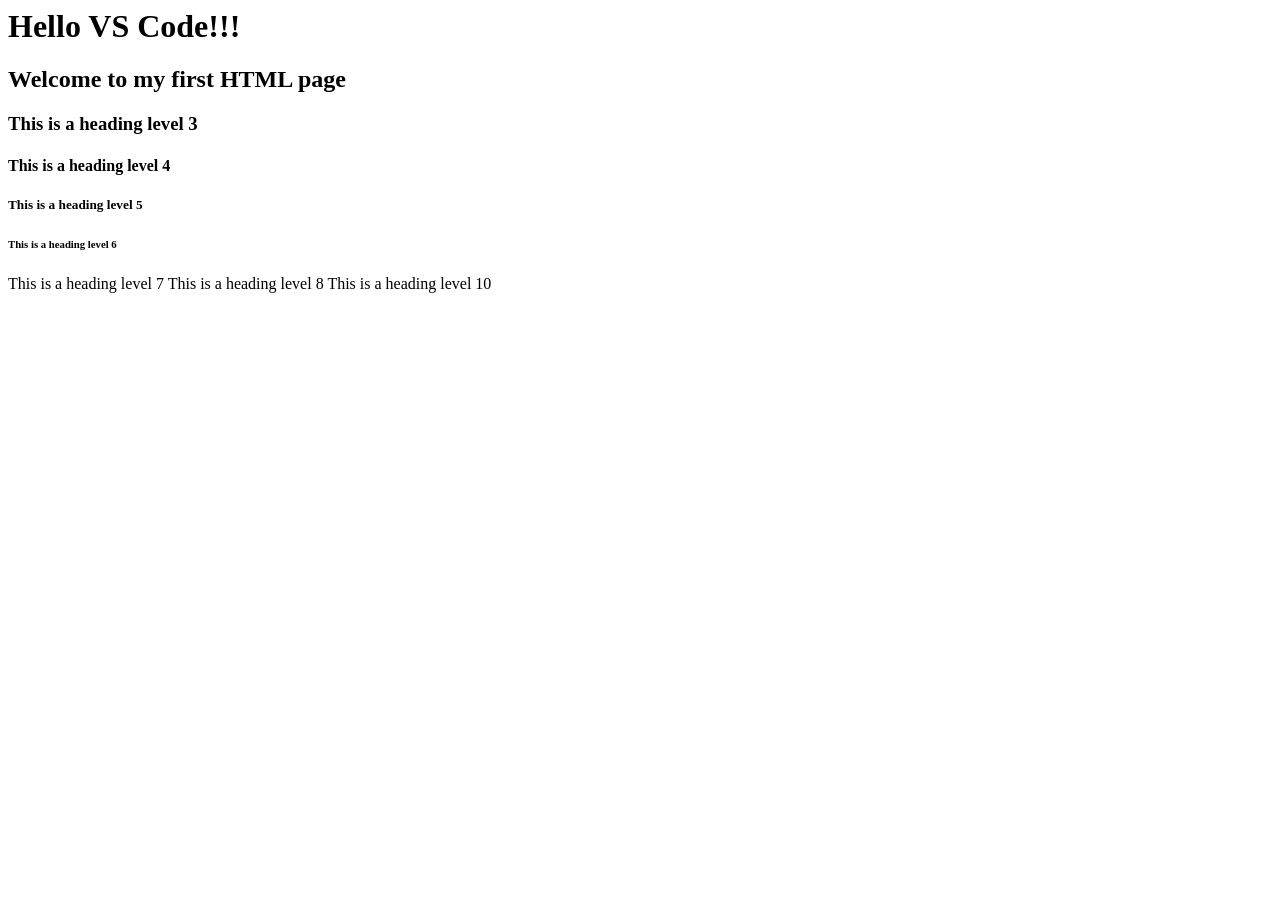
==== index.html @ bf93d724 "add h10" ====
<htm>
<head>
    <meta charset="UTF-8">
    <meta name="viewport" content="width=device-width, initial-scale=1.0">
    <title>Document</title>
</head>
<body>
    <h1>Hello VS Code!!!</h1> 
    <h2>Welcome to my first HTML page</h2> 
    <h3>This is a heading level 3</h3>
    <h4>This is a heading level 4</h4>
    <h5>This is a heading level 5</h5>
    <h6>This is a heading level 6</h6>
    <h7>This is a heading level 7</h7>
    <h8>This is a heading level 8</h8>
    <h10>This is a heading level 10</h10>
</htm>
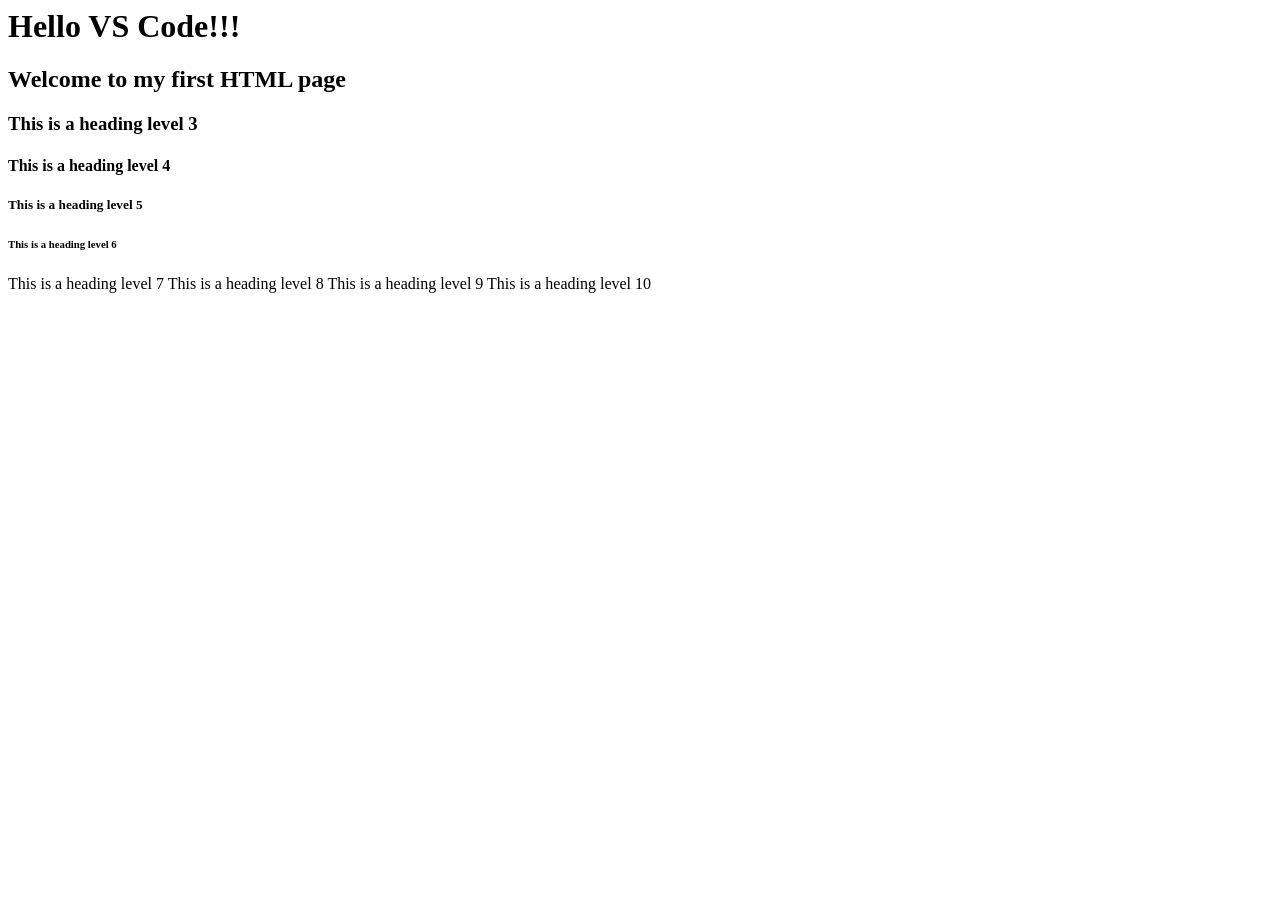
==== commit 47a6228a: "Merge branch 'main-v2' into main-v3" ====
--- a/index.html
+++ b/index.html
@@ -13,5 +13,6 @@
     <h6>This is a heading level 6</h6>
     <h7>This is a heading level 7</h7>
     <h8>This is a heading level 8</h8>
+    <h9>This is a heading level 9</h9>
     <h10>This is a heading level 10</h10>
 </htm>
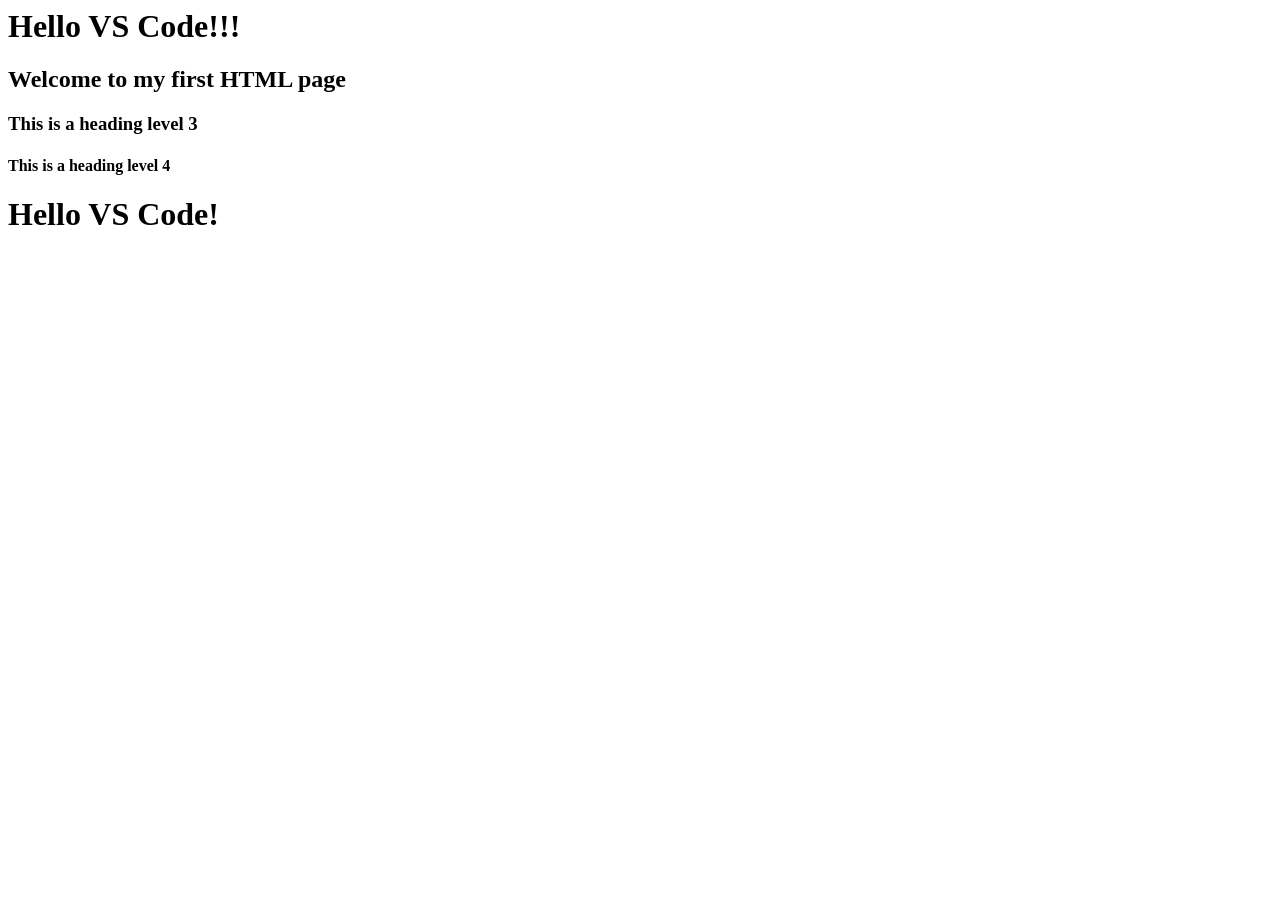
==== commit a1995aea: "Revert "Update index.html" This reverts commit 189a65089fd6846af80b36e9c42a9734e5b9474e." ====
--- a/index.html
+++ b/index.html
@@ -9,10 +9,5 @@
     <h2>Welcome to my first HTML page</h2> 
     <h3>This is a heading level 3</h3>
     <h4>This is a heading level 4</h4>
-    <h5>This is a heading level 5</h5>
-    <h6>This is a heading level 6</h6>
-    <h7>This is a heading level 7</h7>
-    <h8>This is a heading level 8</h8>
-    <h9>This is a heading level 9</h9>
-    <h10>This is a heading level 10</h10>
+    <h1>Hello VS Code!</h1>  
 </htm>
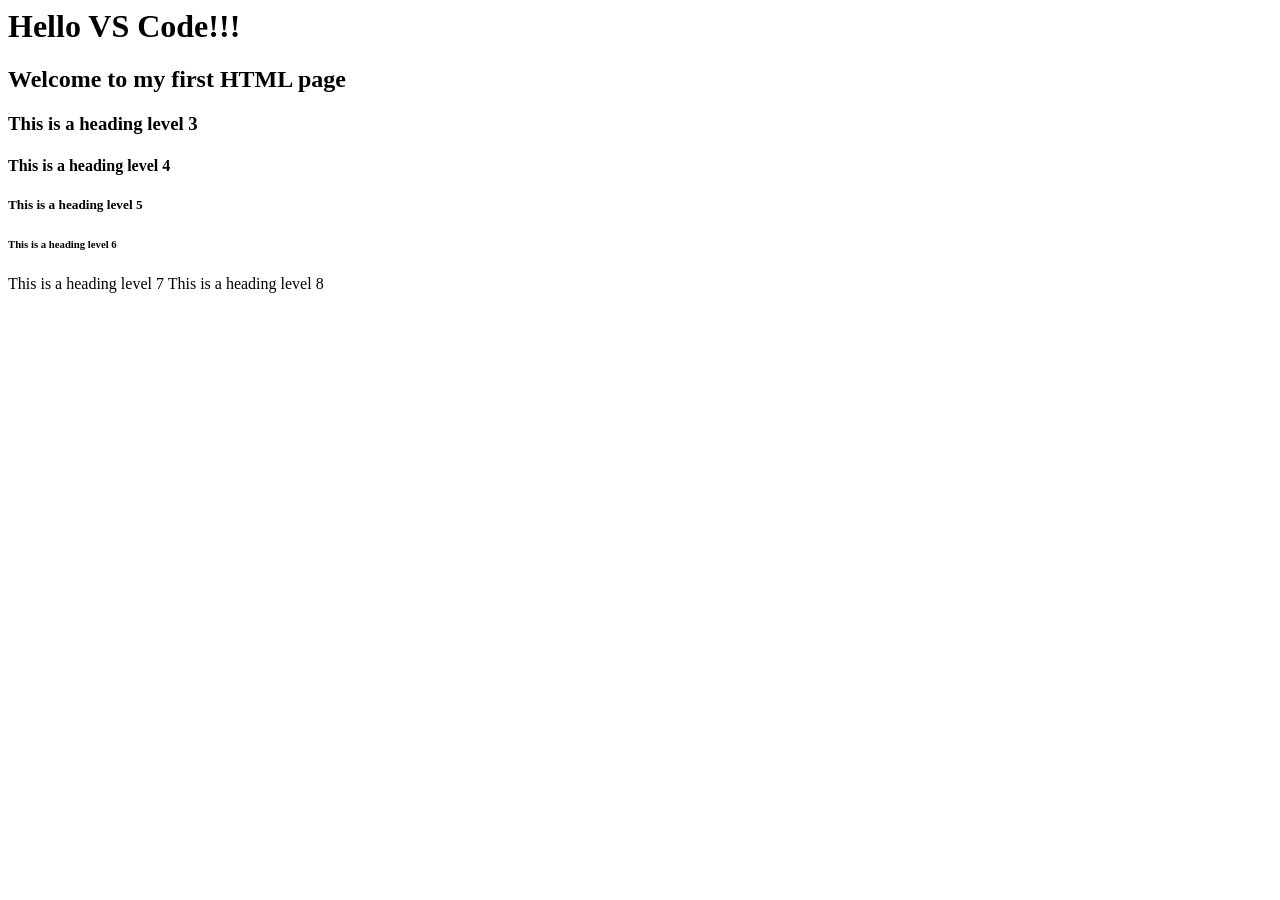
==== commit ef4f348d: "fix" ====
--- a/index.html
+++ b/index.html
@@ -9,5 +9,8 @@
     <h2>Welcome to my first HTML page</h2> 
     <h3>This is a heading level 3</h3>
     <h4>This is a heading level 4</h4>
-    <h1>Hello VS Code!</h1>  
+    <h5>This is a heading level 5</h5>
+    <h6>This is a heading level 6</h6>
+    <h7>This is a heading level 7</h7>
+    <h8>This is a heading level 8</h8>
 </htm>
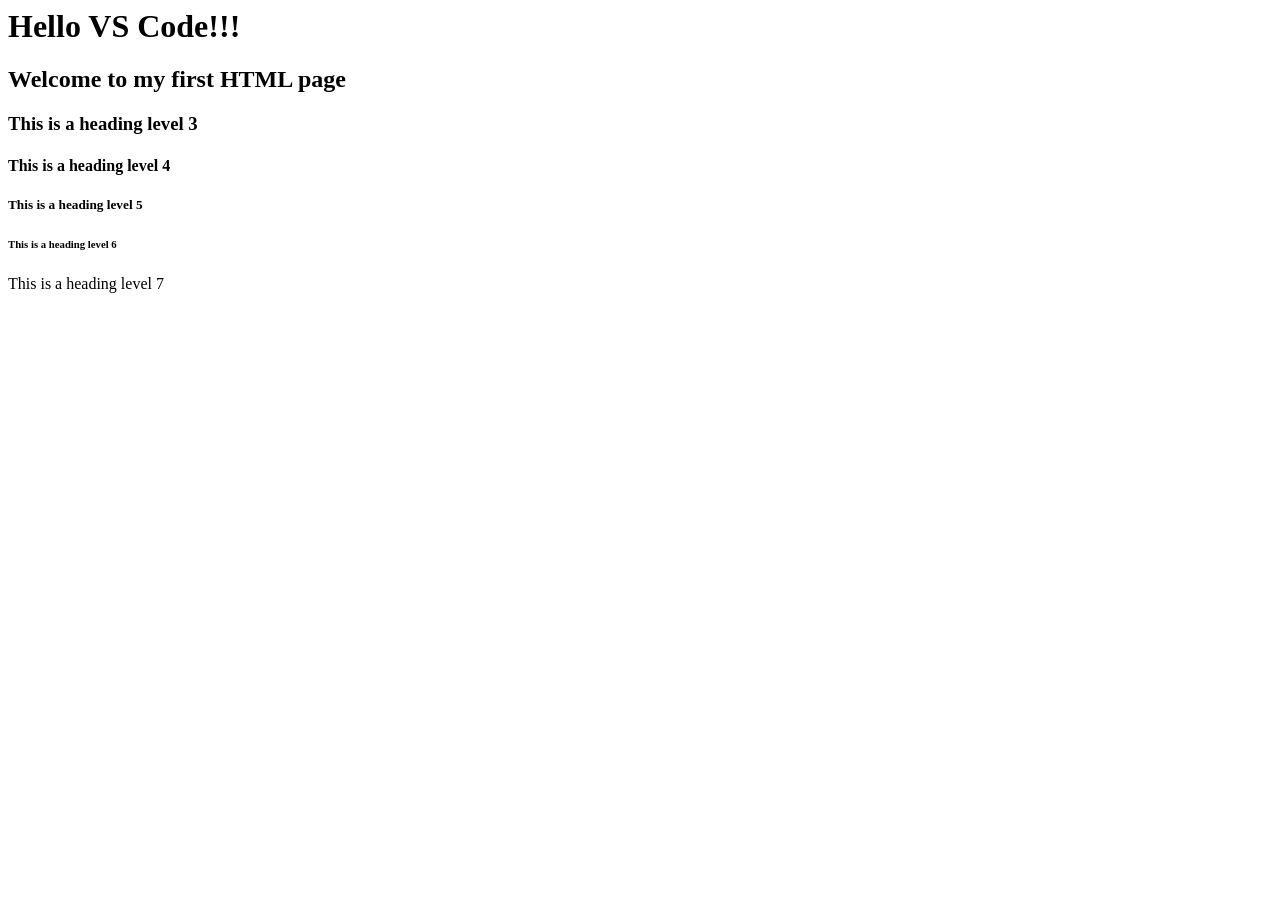
==== commit 76eff6ec: "Revert "add h8" This reverts commit 592bbf4e477e058c612acf11e18054bd437167bb." ====
--- a/index.html
+++ b/index.html
@@ -12,5 +12,4 @@
     <h5>This is a heading level 5</h5>
     <h6>This is a heading level 6</h6>
     <h7>This is a heading level 7</h7>
-    <h8>This is a heading level 8</h8>
 </htm>
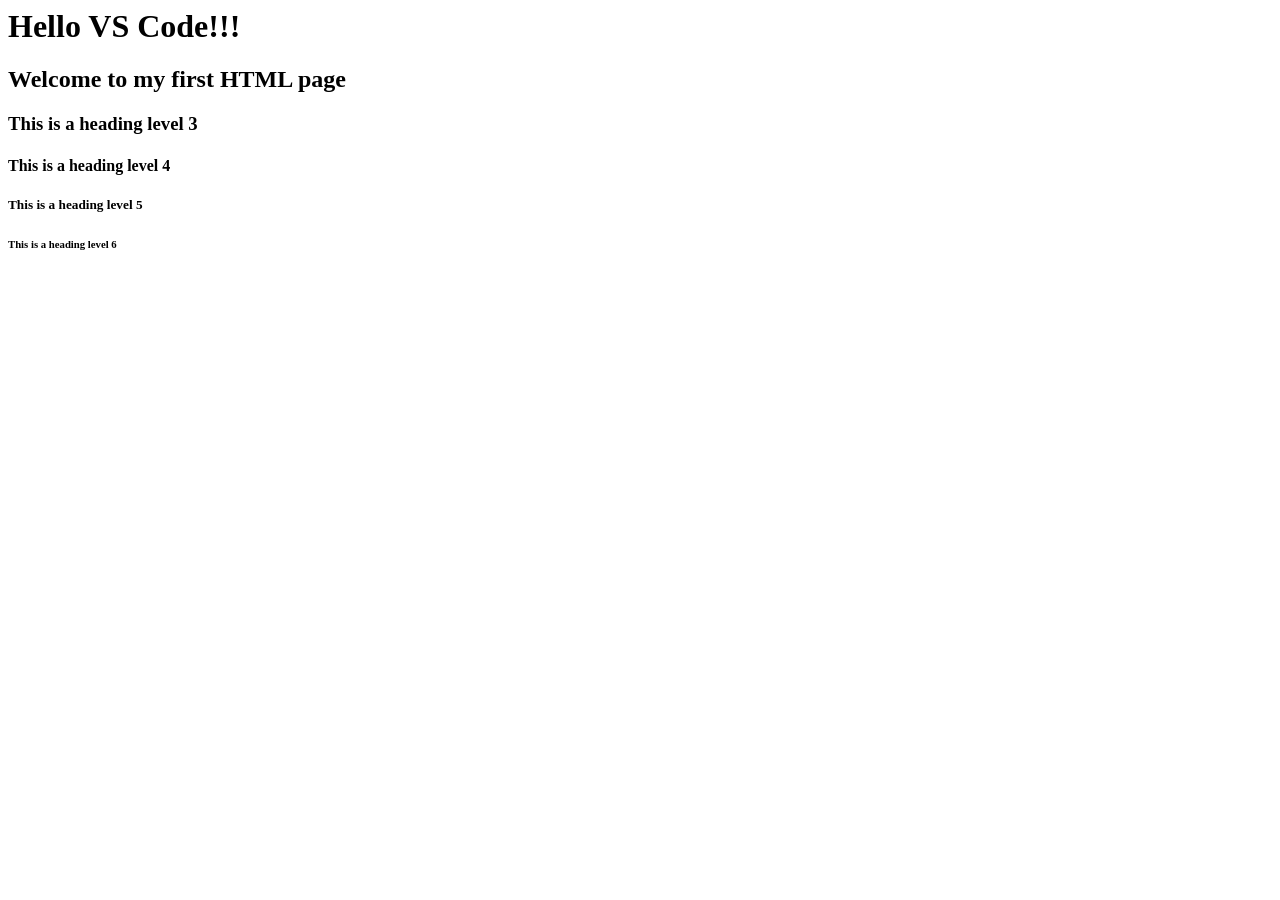
==== commit d993fe60: "Revert "add h7" This reverts commit 0ec79be173789866061492559d6e4920be3e9f9b." ====
--- a/index.html
+++ b/index.html
@@ -11,5 +11,4 @@
     <h4>This is a heading level 4</h4>
     <h5>This is a heading level 5</h5>
     <h6>This is a heading level 6</h6>
-    <h7>This is a heading level 7</h7>
 </htm>
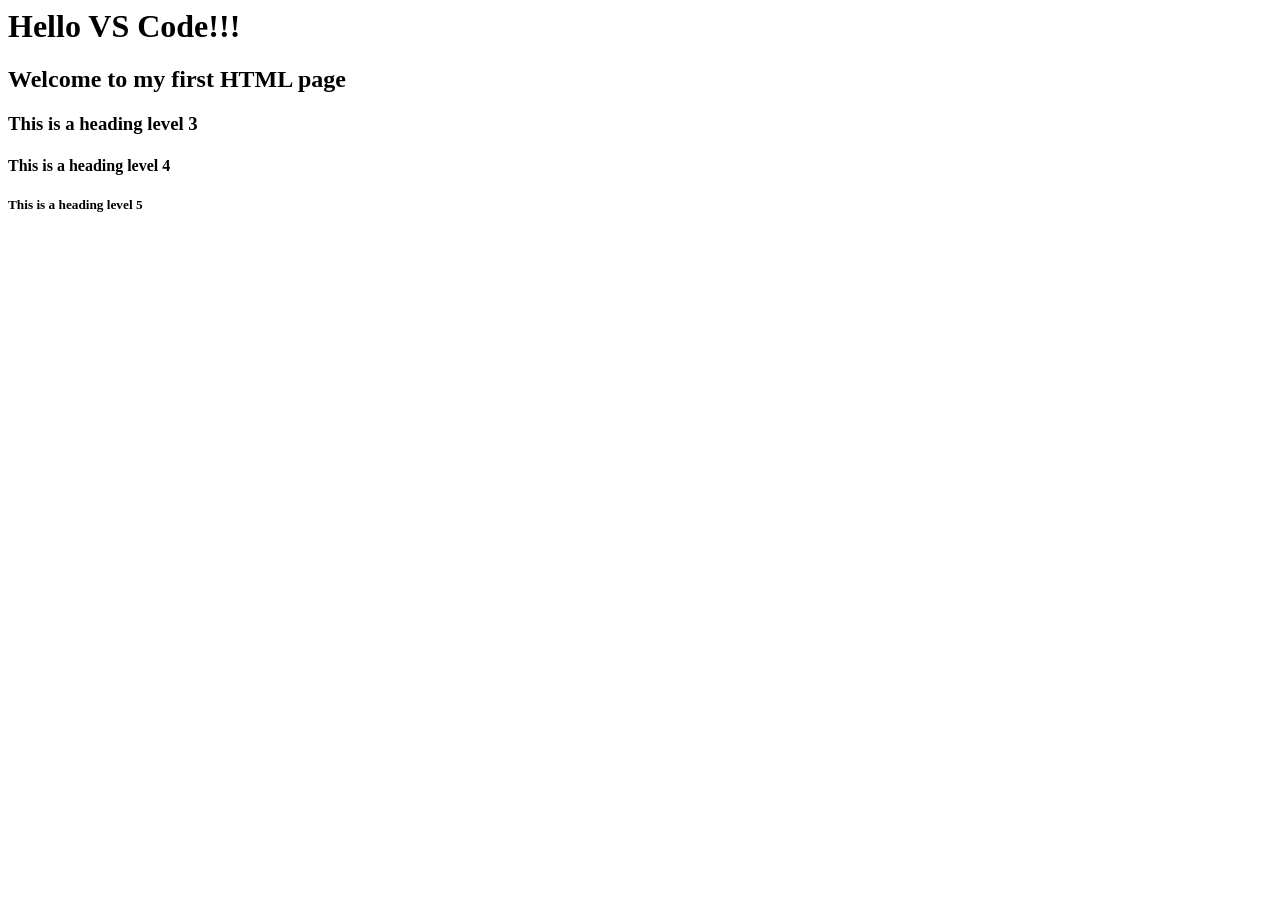
==== commit da31f8dd: "fix" ====
--- a/index.html
+++ b/index.html
@@ -10,5 +10,4 @@
     <h3>This is a heading level 3</h3>
     <h4>This is a heading level 4</h4>
     <h5>This is a heading level 5</h5>
-    <h6>This is a heading level 6</h6>
 </htm>
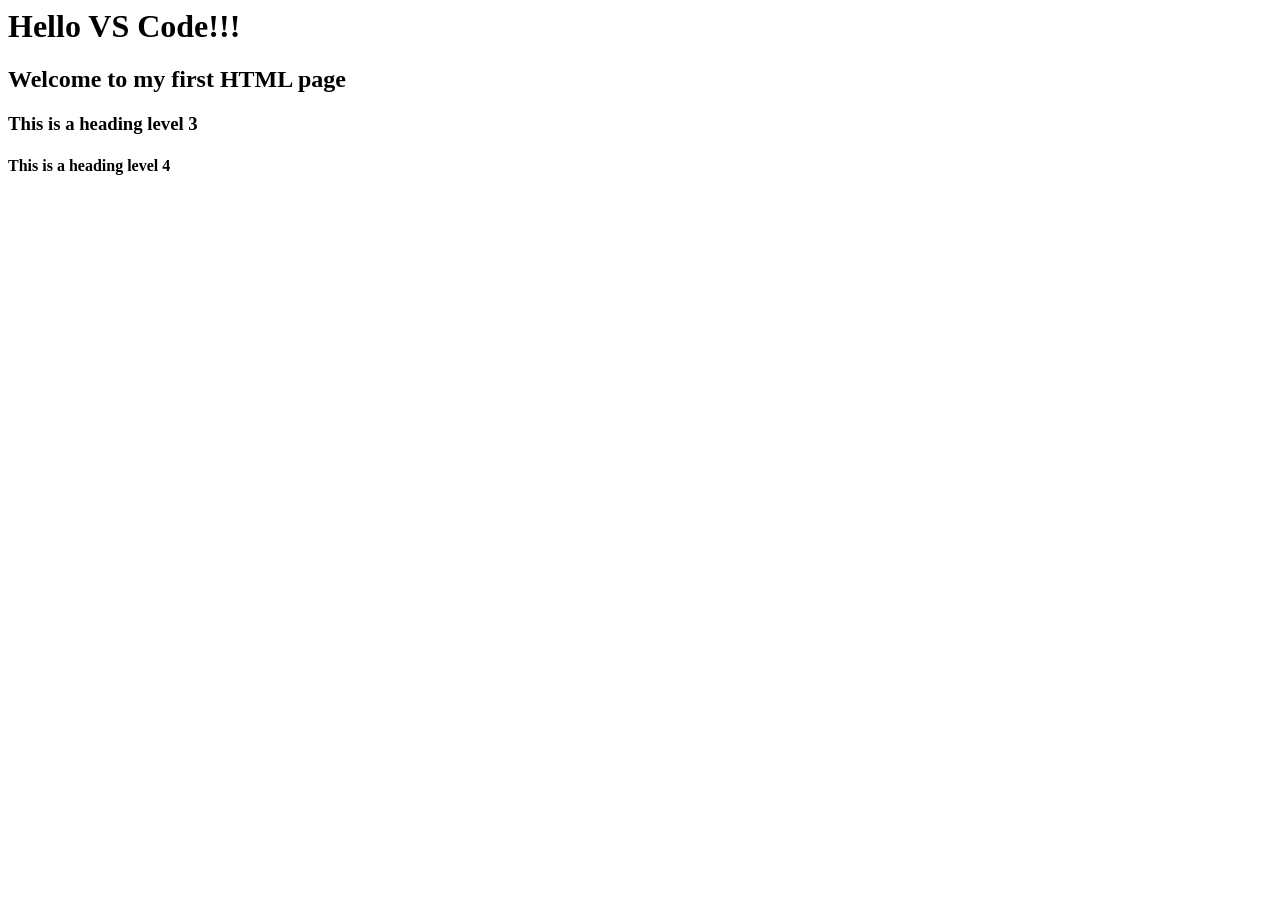
==== commit e967c16b: "revert h6" ====
--- a/index.html
+++ b/index.html
@@ -9,5 +9,4 @@
     <h2>Welcome to my first HTML page</h2> 
     <h3>This is a heading level 3</h3>
     <h4>This is a heading level 4</h4>
-    <h5>This is a heading level 5</h5>
 </htm>
